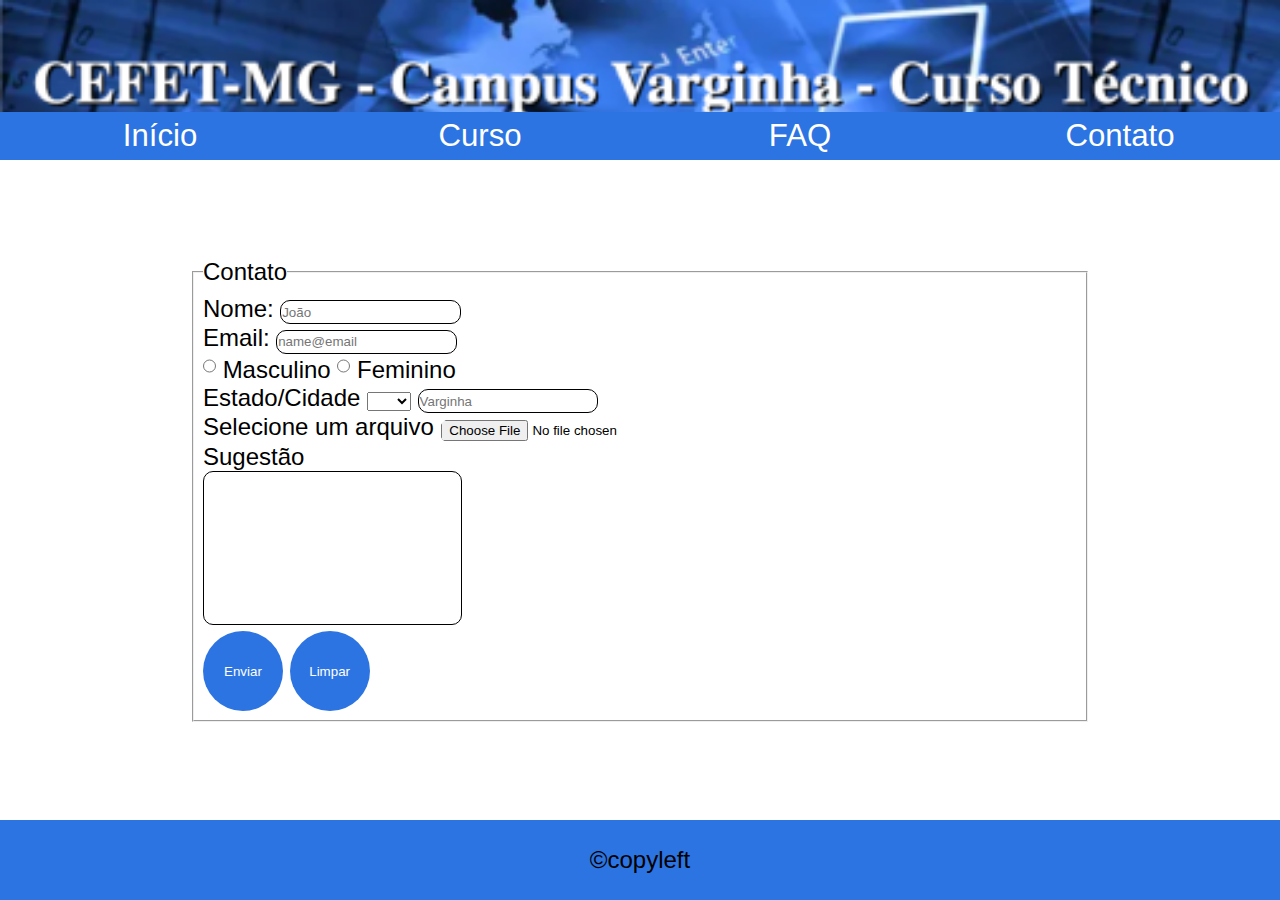
==== contato.html @ 690ffd2c "formulario" ====
<!DOCTYPE html>
<html lang="en">
<head>
    <meta charset="UTF-8">
    <meta http-equiv="X-UA-Compatible" content="IE=edge">
    <meta name="viewport" content="width=device-width, initial-scale=1.0">
    <link rel="stylesheet" href="css/estilo.css">
    <link rel="stylesheet" href="css/menu.css">
    <link rel="stylesheet" href="css/responsivo.css">
    <title>Contato</title>
</head>
<body>
    <header>
        <div id="titulo">

        </div>
        <input type="checkbox" name="" id="checkmenu">
        <label for="checkmenu" id="labelmenu">
            <div class="menuburguer">
                <span class="hamburguer" id="hamburguer1"></span>
                <span class="hamburguer" id="hamburguer2"></span>
                <span class="hamburguer" id="hamburguer3"></span>
            </div>
        </label>
        <nav id="menu">
            <ul>
                <li><a href="index.html">Início</a></li>
                <li><a href="lista.html">Curso</a></li>
                <li><a href="faq.html">FAQ</a></li>
                <li><a href="contato.html">Contato</a></li>
            </ul>
        </nav>
    </header>
    <main>
        <div id="center-main">
            <form action="" method="post" enctype="multipart/form-data">
                <fieldset>
                    <legend>Contato</legend>
                    <label for="name">Nome:</label>
                    <input type="text" name="name" id="name" placeholder="João"><br>
                    <label for="email">Email:</label>
                    <input type="email" name="email" id="email" placeholder="name@email" required> <br>
                    <input type="radio" name="sex" id="sexoM" value="M" required>
                    <label for="sexoM">Masculino</label>
                    <input type="radio" name="sex" id="sexoF" value="F">
                    <label for="sexoF">Feminino</label>
                    <br>
                    <label for="estado">Estado</label>/<label for="cidade">Cidade</label>
                    <select name="estado" id="estado">
                        <option value=""> </option>
                        <option value="AC">AC</option>
                        <option value="AL">AL</option>
                        <option value="AP">AP</option>
                        <option value="AM">AM</option>
                        <option value="BA">BA</option>
                        <option value="CE">CE</option>
                        <option value="DF">DF</option>
                        <option value="ES">ES</option>
                        <option value="GO">GO</option>
                        <option value="MA">MA</option>
                        <option value="MT">MT</option>
                        <option value="MS">MS</option>
                        <option value="MG">MG</option>
                        <option value="PA">PA</option>
                        <option value="PB">PB</option>
                        <option value="PR">PR</option>
                        <option value="PE">PE</option>
                        <option value="PI">PI</option>
                        <option value="RJ">RJ</option>
                        <option value="RN">RN</option>
                        <option value="RS">RS</option>
                        <option value="RO">RO</option>
                        <option value="RR">RR</option>
                        <option value="SC">SC</option>
                        <option value="SP">SP</option>
                        <option value="SE">SE</option>
                        <option value="TO">TO</option>
                    </select>
                    <input type="text" name="cidade" id="cidade" placeholder="Varginha"> <br>
                    <label for="arq">Selecione um arquivo</label>
                    <input type="file" name="file" id="arq">
                    <br>
                    <label for="sug">Sugestão</label> <br>
                    <textarea name="sug" id="sug" cols="30" rows="10" required></textarea>

                    <br>
                    <button type="submit"> <span>Enviar</span> </button>
                    <button type="reset"><span>Limpar</span></button>
                </fieldset>
            </form>
        </div>
    </main>
    <footer>
        <p>
            ©copyleft
        </p>
    </footer>
</body>
</html>
---- css/estilo.css ----
* {
    box-sizing: border-box;
    margin: 0;
    padding: 0;
    outline: 0;
    color: black;
    font-family: 'Inter', sans-serif;
}

body {
    font-size: 1.5rem;
    text-align: justify;
}

:root {
    --primary: #2c74e2;
    --hover: rgb(33, 85, 163);
    --altura-main: calc(100vh - 15rem);
}

header {
    height: 10rem;

}

h1 {
    color: white;
}

h2 {
    font-weight: 400;
    text-align: center;
}

a {
    color: rgb(255, 255, 255);
    text-decoration: none;
}

a:visited {
    color: rgb(255, 255, 255);
}

a:hover {
    text-decoration: underline;
}

#titulo {
    height: 70%;
    text-align: center;
    background-image: url(../img/Screenshot_3.png);
    background-size: cover;
    background-repeat: no-repeat;
    display: flex;
    align-items: center;
    justify-content: center;

}


main {
    min-height: var(--altura-main);
    width: 70%;
    margin: auto;
    display: flex;
    align-items: center;
    justify-content: center;
}

ol,
ul {
    width: 90%;
    margin: auto;

}

ol {
    list-style-type: upper-roman;
}

table {
    width: 100%;
    height: 100%;
    border-collapse: collapse;
    text-align: center;
}

thead,
tfoot {
    font-weight: bolder;
}

tbody {
    text-align: center;
}

table tr th,
table tr td {
    border: 0.1rem solid BLACK;
    padding: 0.1rem;

}

input {
    height: 1.5rem;
}

fieldset {
    padding: 1%;
}

form button {
    background-color: #2c74e2;
    max-width: 20%;
    height: 5rem;
    width: 5rem;
    border-radius: 50%;
    border: 0;

}

form textarea {
    resize: none;
}

form input,
form textarea {
    border-radius: 10px;
    outline: 0;
    border: 1px solid #000;
    padding: 0.1%;
}

form button:hover {
    background-color: var(--hover);
}

form button span {
    width: 100%;
    padding: 5%;
    color: white;
}



form input[type="file"] {
    border: 0;
}



footer {
    background-color: var(--primary);
    height: 5rem;
    text-align: center;
    display: flex;
    justify-content: center;
    align-items: center;
}

.no-center-table {
    text-align: left;
}

#center-main {
    width: 100%;
    height: 90%;
}

.bolder-table {
    font-weight: bolder;
}
---- css/menu.css ----
#menu {
    width: 100%;
    background-color: var(--primary);
    height: 30%;
    display: flex;
    align-items: center;
    flex-direction: row;
    justify-content: space-between;
}

#menu ul {
    width: 100%;
    list-style-type: none;
    display: flex;
    justify-content: space-around;
    align-items: center;
    height: 100%;


}

#menu ul li {
    display: inline-block;
    font-size: 1.7rem;
    width: 25%;
    display: flex;
    justify-content: center;
    align-items: center;
    height: 100%;
    transition: background-color 0.3s;
}

#menu ul li a {
    text-decoration: none;
    width: 100%;
    text-align: center;
}

#menu ul li:hover {
    background-color: var(--hover);
}

input#checkmenu {
    display: none;

}

#labelmenu {
    width: 5%;


    height: 100%;
    display: none;
}

.menuburguer {
    margin-right: 3%;
    height: 100%;
}

@media(max-width:1542px) {
    #menu ul li {
        font-size: 1.3em;
    }
}


@media(max-width:800px) {
    #menu {
        display: none;
        height: 150px;
        width: 100%;
        justify-content: right;
        background-color: transparent;

    }

    #menu ul {
        flex-wrap: wrap;
        background-color: #2c75e2d8;
        height: 100%;
        width: 100%;

    }

    input#checkmenu~#menu ul {
        position: absolute;
        right: -100%;
        animation: appear;
        animation-duration: 1.5s;
        animation-fill-mode: forwards;
        transition: rigth 3s;
        transition-timing-function: ease-in;

    }

    #labelmenu {
        display: flex;
        align-items: center;
        justify-content: right;
        height: auto;
        width: 100%;
        padding: 6px 0;
        background-color: var(--primary);


    }

    @keyframes appear {
        100% {
            right: 0;
        }
    }


    #menu ul li {
        width: 100%;
        text-align: center;
        display: block;
        height: 25%;
        border-top: 0.1px solid #fff;
        display: flex;
    }

    .menuburguer {
        display: flex;
        width: 5%;
        height: 30px;
        margin: auto;
        flex-wrap: wrap;
    }

    input#checkmenu:checked~#menu {
        display: flex;
        backdrop-filter: blur(5px);
    }

    input#checkmenu:checked~label .menuburguer {
        display: flex;
        align-items: center;
        flex-wrap: nowrap;
        rotate: 45deg;
    }

    input#checkmenu:checked~label #hamburguer1::before {
        position: absolute;
        rotate: -90deg;
    }


    .hamburguer,
    .hamburguer::before {
        display: block;
        height: 5%;
        background-color: #000;
        width: 100%;
        transition: rotate 1s;

    }

    .hamburguer::before {
        display: block;
        content: '';
    }
}

@media(max-width:600px) {
    .menuburguer {
        width: 7%;
    }
}
---- css/responsivo.css ----
@media(max-width:1261px) {
    main {
        width: 90%;
        padding-bottom: 12px;
    }

    h1 {
        font-size: 2rem;
    }
}

@media(max-width:600px) {
    main {
        width: 99%;
    }

    body {
        font-size: 1rem;
    }
}

@media(max-width:400px) {
    body {
        font-size: 0.7rem;
    }

    textarea {
        display: block;
        margin: 0 auto;
    }
}
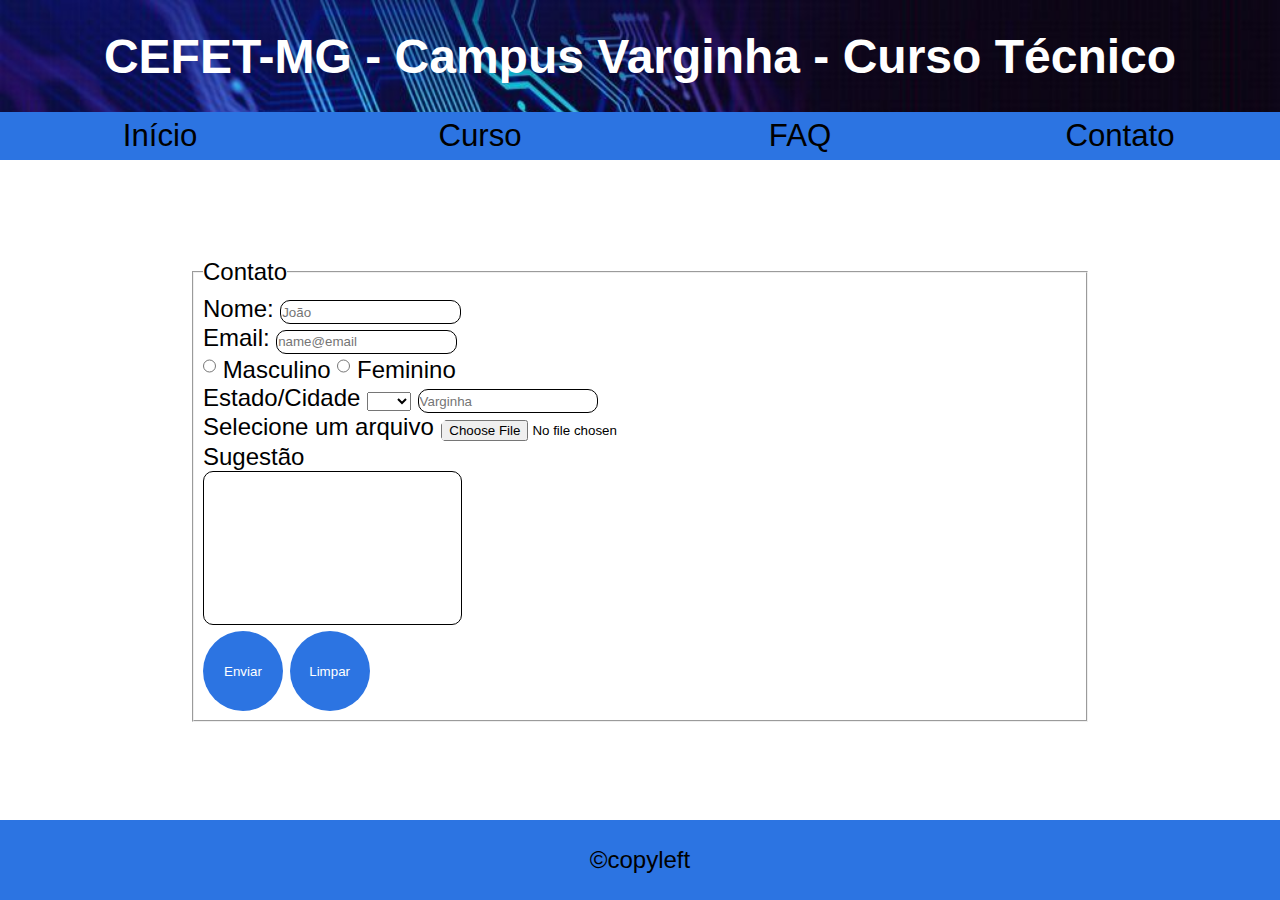
==== commit a9f737b1: "ancora" ====
--- a/contato.html
+++ b/contato.html
@@ -12,7 +12,7 @@
 <body>
     <header>
         <div id="titulo">
-
+            <h1>CEFET-MG - Campus Varginha - Curso Técnico</h1>
         </div>
         <input type="checkbox" name="" id="checkmenu">
         <label for="checkmenu" id="labelmenu">
--- a/css/estilo.css
+++ b/css/estilo.css
@@ -33,7 +33,7 @@
 }
 
 a {
-    color: rgb(255, 255, 255);
+    color: black;
     text-decoration: none;
 }
 
@@ -48,12 +48,13 @@
 #titulo {
     height: 70%;
     text-align: center;
-    background-image: url(../img/Screenshot_3.png);
+    background-image: url(../img/informatica.jpg);
     background-size: cover;
     background-repeat: no-repeat;
     display: flex;
     align-items: center;
     justify-content: center;
+    color: white;
 
 }
 
@@ -133,6 +134,7 @@
 
 form button:hover {
     background-color: var(--hover);
+    color: white;
 }
 
 form button span {
@@ -156,6 +158,7 @@
     display: flex;
     justify-content: center;
     align-items: center;
+    color: white;
 }
 
 .no-center-table {
@@ -169,4 +172,9 @@
 
 .bolder-table {
     font-weight: bolder;
+}
+
+section{
+    height: 100vh;
+    color: black;
 }